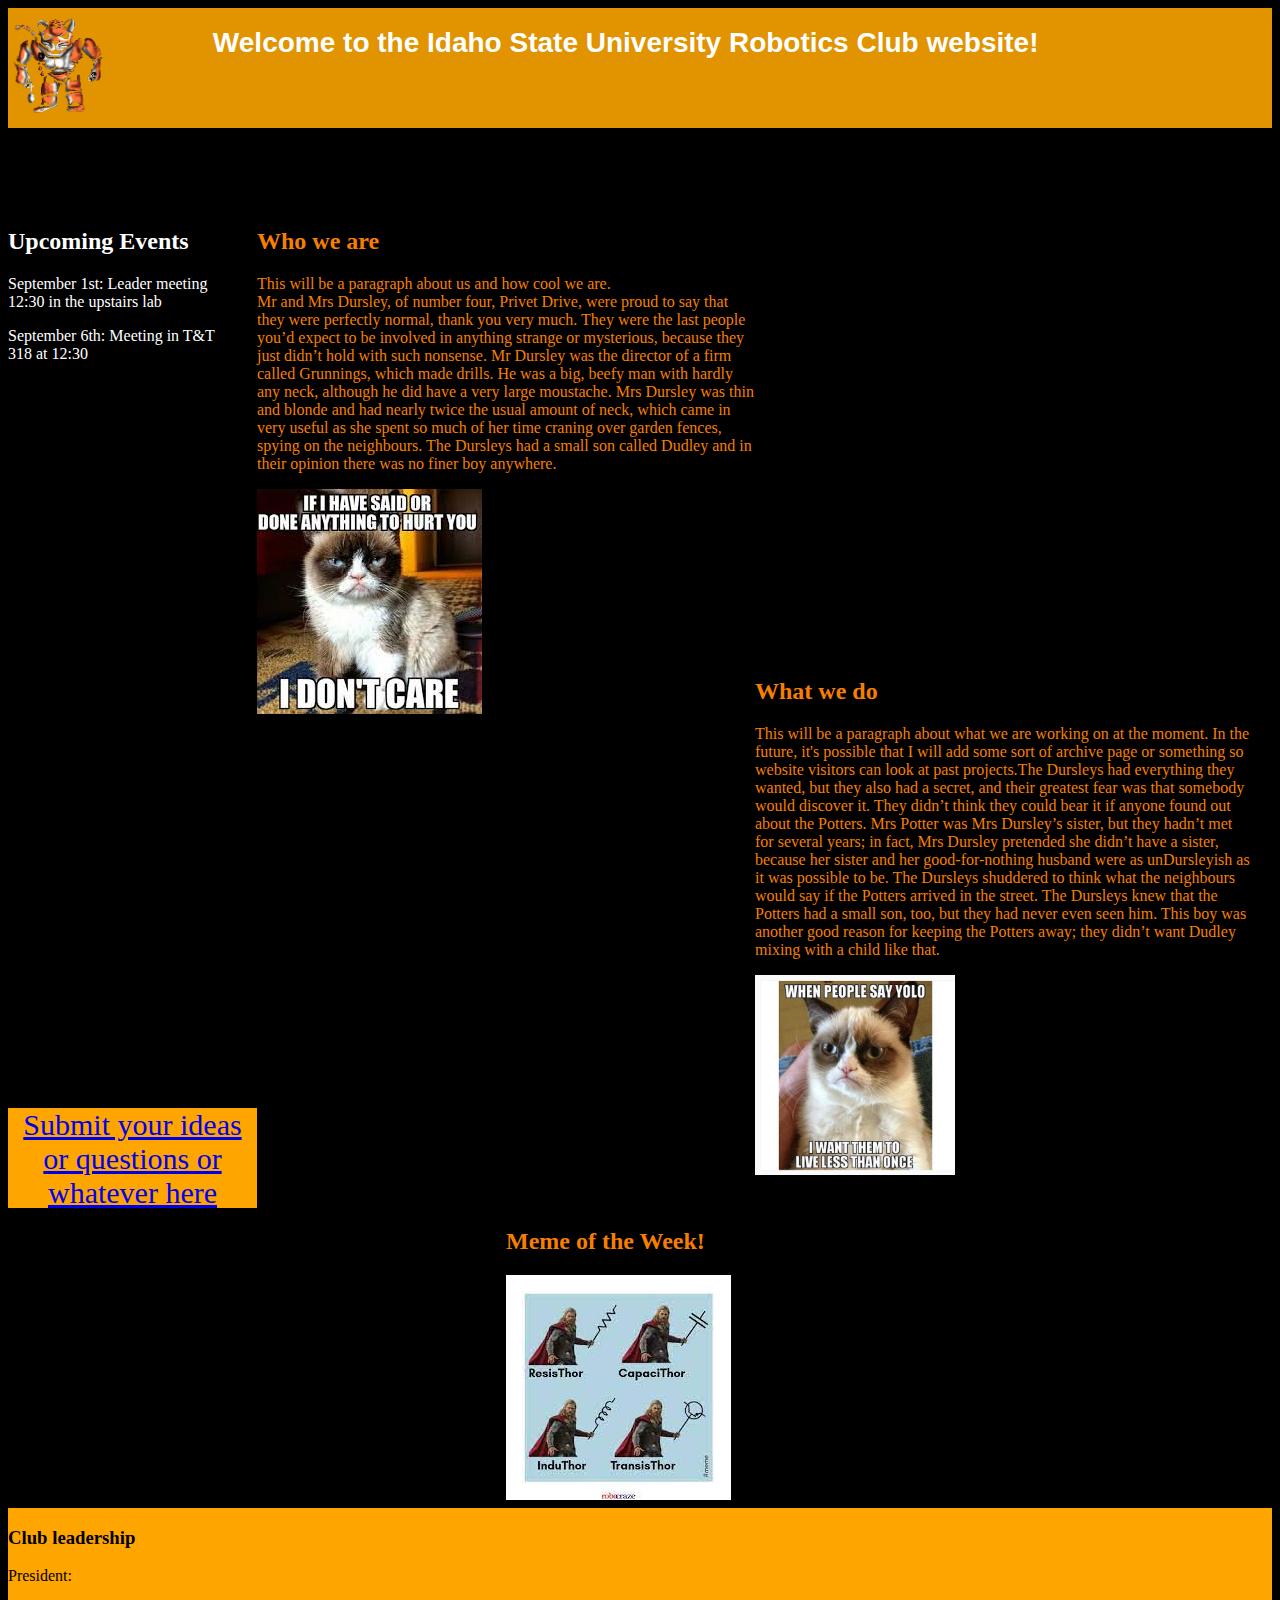
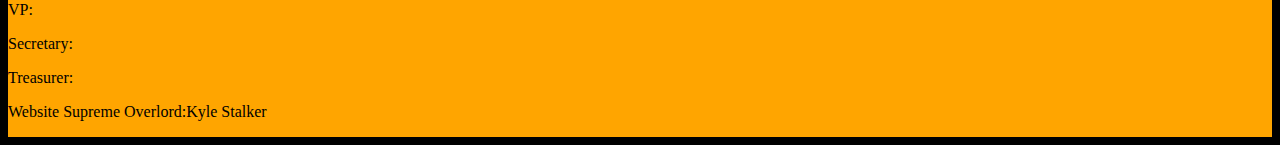
==== index.html @ 40bf417e "Updated meme of the week" ====
<!DOCTYPE html>
<html lang="en">
<head>
    <meta charset="UTF-8">
    <meta http-equiv="X-UA-Compatible" content="IE=edge">
    <meta name="viewport" content="width=device-width, initial-scale=1.0">
    <link rel="stylesheet" type="text/css" href="robot_site.css" />
    <title>ISU Robotics Club</title>
</head>
<body>
    <header>
        <img class = logo src = Robotiger_transparent.png>
        <h1 class = welcome>Welcome to the Idaho State University Robotics Club website!</h1>
    </header>
    <main>
        <div class = calendar>
            <h2 class = upcoming>Upcoming Events</h2>
            <p>September 1st: Leader meeting<br> 12:30 in the upstairs lab</p>
            <p>September 6th: Meeting in T&T<br> 318 at 12:30</p>

        </div>
        <section class = aboutus>
            <h2>Who we are</h2>
            <p class = description>This will be a paragraph about us and how cool we are.<br>Mr and Mrs Dursley, of number four, Privet Drive, were proud to 
                say that they were perfectly normal, thank you very much. They 
                were the last people you’d expect to be involved in anything 
                strange or mysterious, because they just didn’t hold with such 
                nonsense. 
                
                Mr Dursley was the director of a firm called Grunnings, which 
                made drills. He was a big, beefy man with hardly any neck, 
                although he did have a very large moustache. Mrs Dursley was 
                thin and blonde and had nearly twice the usual amount of neck, 
                which came in very useful as she spent so much of her time craning 
                over garden fences, spying on the neighbours. The Dursleys had a 
                small son called Dudley and in their opinion there was no finer 
                boy anywhere. </p>
            <img class = robot src = 'grumpy_cat.jpg' alt = 'look a robot'>
        </section>
        <section class = ourprojects>
            <h2>What we do</h2>
            <p>This will be a paragraph about what we are working on at the moment. In the future, it's possible that I will add some sort of archive page or something so website visitors can look at past projects.The Dursleys had everything they wanted, but they also had a 
                secret, and their greatest fear was that somebody would discover 
                it. They didn’t think they could bear it if anyone found out about 
                the Potters. Mrs Potter was Mrs Dursley’s sister, but they hadn’t 
                met for several years; in fact, Mrs Dursley pretended she didn’t 
                have a sister, because her sister and her good-for-nothing husband 
                were as unDursleyish as it was possible to be. The Dursleys 
                shuddered to think what the neighbours would say if the Potters 
                arrived in the street. The Dursleys knew that the Potters had a 
                small son, too, but they had never even seen him. This boy was 
                another good reason for keeping the Potters away; they didn’t 
                want Dudley mixing with a child like that. </p>
            <img class = us src = 'less_than.webp' alt = 'Look, us working on a robot'>
        </section>
        <section class = ideas>
            <a href = ideas.html>Submit your ideas or questions or whatever here</a>
        </section>
        <section class = meme>
            <h2>Meme of the Week!</h2>
            <img src = 'Resisthor.jpg' alt = memes>
        </section>
    </main>
    <footer>
        <section class = leaders>
            <h3>Club leadership</h3>
            <p class = president>President:</p>
            <p class = Vice>VP:</p>
            <p class = sec>Secretary:</p>
            <p class = Treasurer>Treasurer:</p>
            <p class = Web>Website Supreme Overlord:Kyle Stalker</p>
    </footer>
</body>
</html>
---- robot_site.css ----
body{
    background-color: black;
    color:rgb(246, 127, 0);
    display:grid;
    grid-template-rows:repeat(15, 100px);
    grid-template-columns:repeat(5,250px);
    display:grid;
}
header{
    display:grid;
    max-width:100%;
    height:120px;
    background-color:rgb(225, 147, 0);
    grid-area:1/1/1/7
}
.welcome{
    display:grid;
    max-width:900px;
    max-height:150px;
    color:rgb(255, 255, 255);
    text-align:center;
    grid-area:1/2/2/6;
    font-family:'Lucida Sans', 'Lucida Sans Regular', 'Lucida Grande', 'Lucida Sans Unicode', Geneva, Verdana, sans-serif;
    font-size:28px;
}
.logo{
    max-width:100px;
    max-height:100%;
    grid-area:1/1/1/2;
}
main{
    text-align:left;
    display:grid;
    grid-area:3/1/11/6;
    grid-template-rows:repeat(6,150px);
    grid-template-columns:repeat(5, 249px);
}
.calendar{
    max-width:20;
    max-height:50%;
    grid-row:1/6;
    grid-column:1/6;
    color:rgb(255, 255, 255);
    border: 10px;
}
.aboutus{
    max-height:200px;
    max-width:100%;
    grid-area:1/2/5/4;
}
.description{
    grid-area:1/2/5/4;

}
.robot{
    max-height:300px;
    max-width:300px;
    grid-area:1/8/1/9;
}
.ourprojects{
    max-height:100%;
    max-width:100%;
    grid-area:4/4/4/6
}
.ideas{
    max-height:100px;
    width:100%;
    grid-area:7/1/7/2;
    text-decoration:none;
    background-color:orange;
    border-color:rgb(85, 0, 255);
    border-width: 5px;
    font-size:30px;
    text-align:center;
}
.meme{
    max-height:300px;
    max-width:300px;
    grid-area:9/3/8/7;
}
.leadership{
    max-height: 100%;
    max-width:100%;
    grid-area:10/1/10/5;
}
.us{
    max-width:200px;
}
.form{
    grid-area:3/1/7/2;
    text-align:center;
    align-items:center;
    width:200px;
    height:900px;
}
footer{
    text-decoration:italic;
    max-width:100%;
    max-height:300px;
    grid-area:20/1/22/7;
    background-color:orange;
    color:black;
}
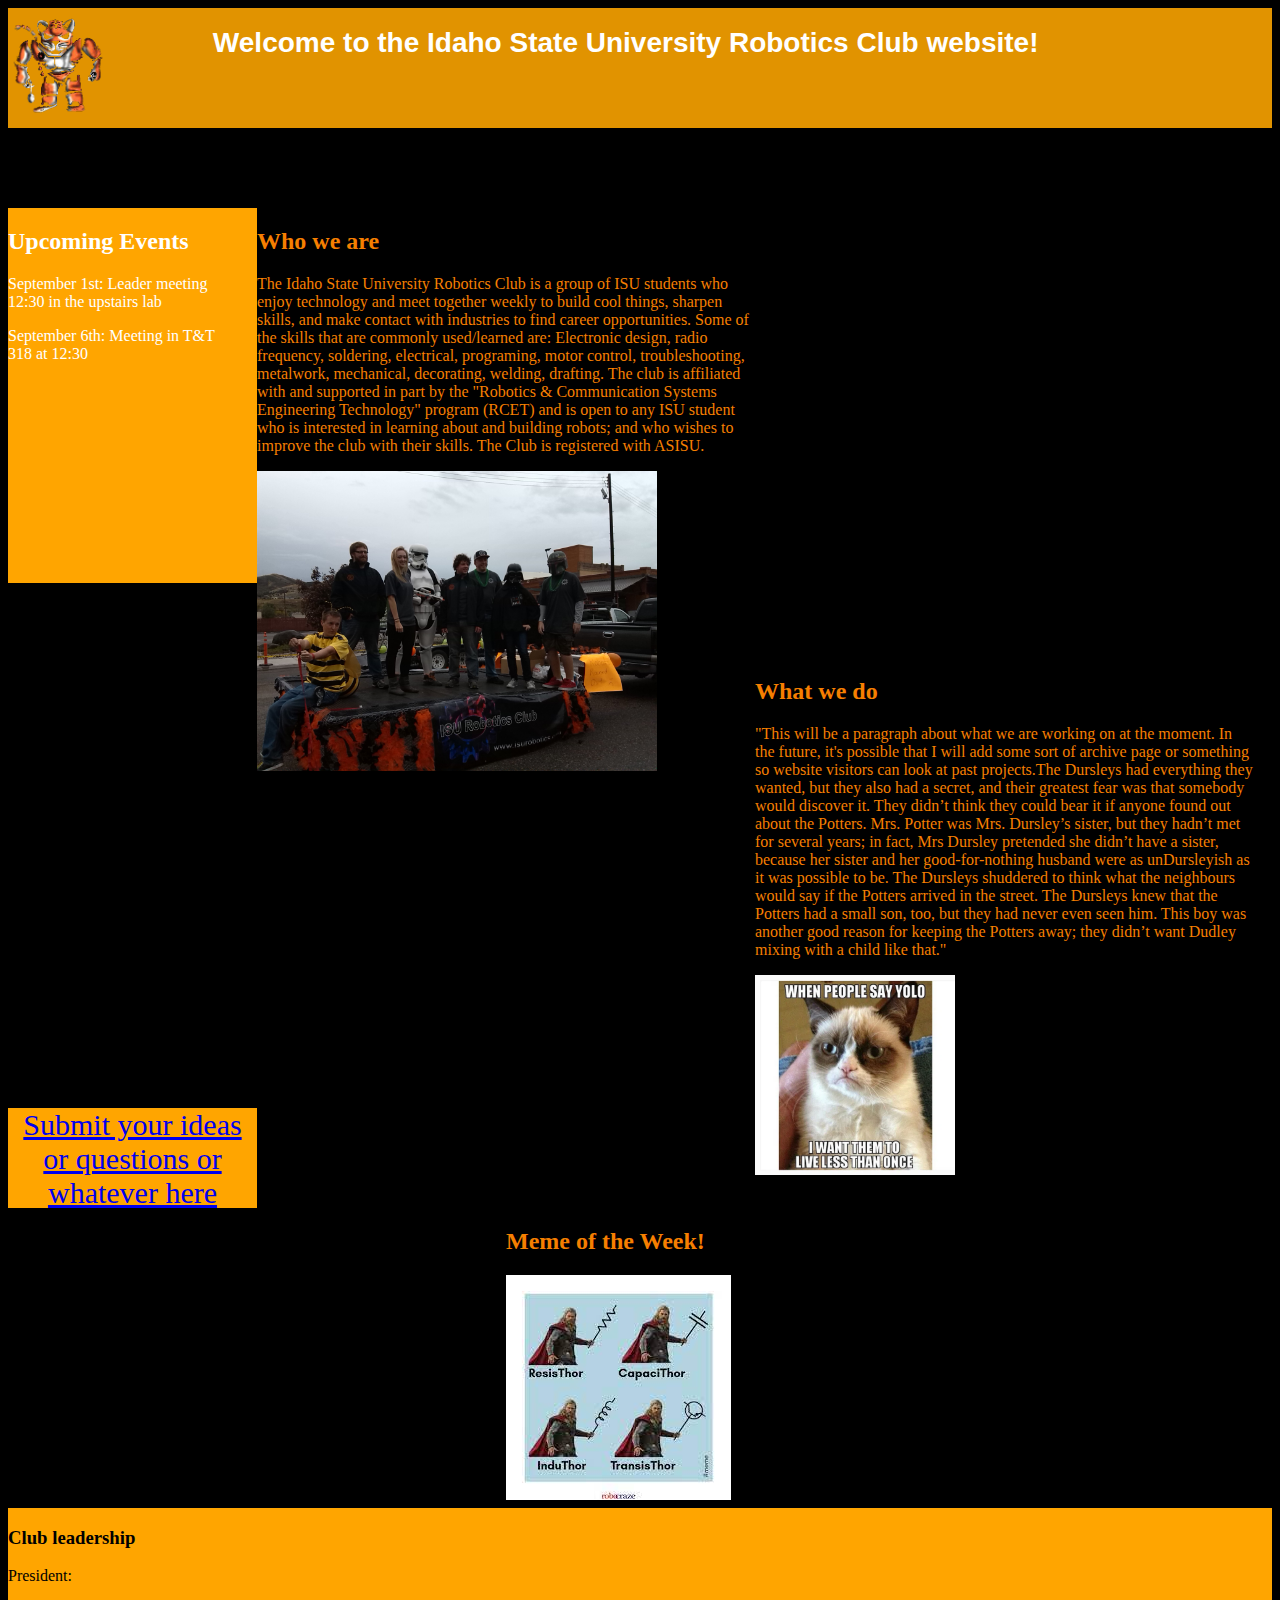
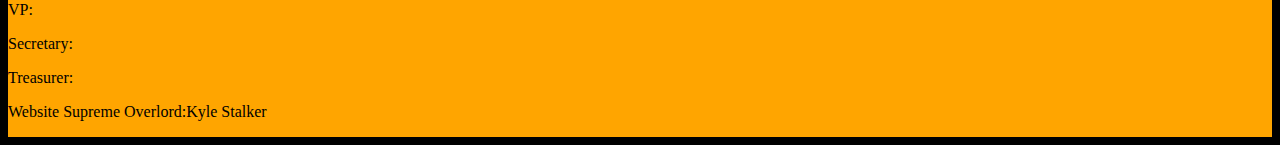
==== commit f77b9829: "created Images folder and added actual <P1> content" ====
--- a/index.html
+++ b/index.html
@@ -9,7 +9,7 @@
 </head>
 <body>
     <header>
-        <img class = logo src = Robotiger_transparent.png>
+        <img class = logo src = Images/Robotiger_transparent.png>
         <h1 class = welcome>Welcome to the Idaho State University Robotics Club website!</h1>
     </header>
     <main>
@@ -21,28 +21,18 @@
         </div>
         <section class = aboutus>
             <h2>Who we are</h2>
-            <p class = description>This will be a paragraph about us and how cool we are.<br>Mr and Mrs Dursley, of number four, Privet Drive, were proud to 
-                say that they were perfectly normal, thank you very much. They 
-                were the last people you’d expect to be involved in anything 
-                strange or mysterious, because they just didn’t hold with such 
-                nonsense. 
-                
-                Mr Dursley was the director of a firm called Grunnings, which 
-                made drills. He was a big, beefy man with hardly any neck, 
-                although he did have a very large moustache. Mrs Dursley was 
-                thin and blonde and had nearly twice the usual amount of neck, 
-                which came in very useful as she spent so much of her time craning 
-                over garden fences, spying on the neighbours. The Dursleys had a 
-                small son called Dudley and in their opinion there was no finer 
-                boy anywhere. </p>
-            <img class = robot src = 'grumpy_cat.jpg' alt = 'look a robot'>
+            <p class = description>The Idaho State University Robotics Club is a group of ISU students who enjoy technology and meet together weekly to build cool things, sharpen skills, and make contact with industries to find career opportunities.  Some of the skills that are commonly used/learned are: Electronic design, radio frequency, soldering, electrical, programing, motor control, troubleshooting, metalwork, mechanical, decorating, welding, drafting. The club is affiliated with and supported in part by the "Robotics & Communication Systems Engineering Technology" program (RCET) and is open to any ISU student who is interested in learning about and building robots; and who wishes to improve the club with their skills. The Club is registered with ASISU. </p>
+            <img class = robot src = 'Images/float_pic_2013.jpg' alt = 'look a robot'>
         </section>
         <section class = ourprojects>
             <h2>What we do</h2>
-            <p>This will be a paragraph about what we are working on at the moment. In the future, it's possible that I will add some sort of archive page or something so website visitors can look at past projects.The Dursleys had everything they wanted, but they also had a 
+            <p>"This will be a paragraph about what we are working on at the moment. 
+                In the future, it's possible that I will add some sort of archive page 
+                or something so website visitors can look at past projects.The Dursleys 
+                had everything they wanted, but they also had a 
                 secret, and their greatest fear was that somebody would discover 
                 it. They didn’t think they could bear it if anyone found out about 
-                the Potters. Mrs Potter was Mrs Dursley’s sister, but they hadn’t 
+                the Potters. Mrs. Potter was Mrs. Dursley’s sister, but they hadn’t 
                 met for several years; in fact, Mrs Dursley pretended she didn’t 
                 have a sister, because her sister and her good-for-nothing husband 
                 were as unDursleyish as it was possible to be. The Dursleys 
@@ -50,15 +40,15 @@
                 arrived in the street. The Dursleys knew that the Potters had a 
                 small son, too, but they had never even seen him. This boy was 
                 another good reason for keeping the Potters away; they didn’t 
-                want Dudley mixing with a child like that. </p>
-            <img class = us src = 'less_than.webp' alt = 'Look, us working on a robot'>
+                want Dudley mixing with a child like that." </p>
+            <img class = us src = 'Images/less_than.webp' alt = 'Look, us working on a robot'>
         </section>
         <section class = ideas>
             <a href = ideas.html>Submit your ideas or questions or whatever here</a>
         </section>
         <section class = meme>
             <h2>Meme of the Week!</h2>
-            <img src = 'Resisthor.jpg' alt = memes>
+            <img src = 'Images/Resisthor.jpg' alt = memes>
         </section>
     </main>
     <footer>
--- a/robot_site.css
+++ b/robot_site.css
@@ -39,9 +39,10 @@
     max-width:20;
     max-height:50%;
     grid-row:1/6;
-    grid-column:1/6;
+    grid-column:1/2;
     color:rgb(255, 255, 255);
-    border: 10px;
+    background-color:orange;
+    border-width: 10px;
 }
 .aboutus{
     max-height:200px;
@@ -53,9 +54,10 @@
 
 }
 .robot{
-    max-height:300px;
-    max-width:300px;
+    max-height:400px;
+    max-width:400px;
     grid-area:1/8/1/9;
+    justify-self:center;
 }
 .ourprojects{
     max-height:100%;
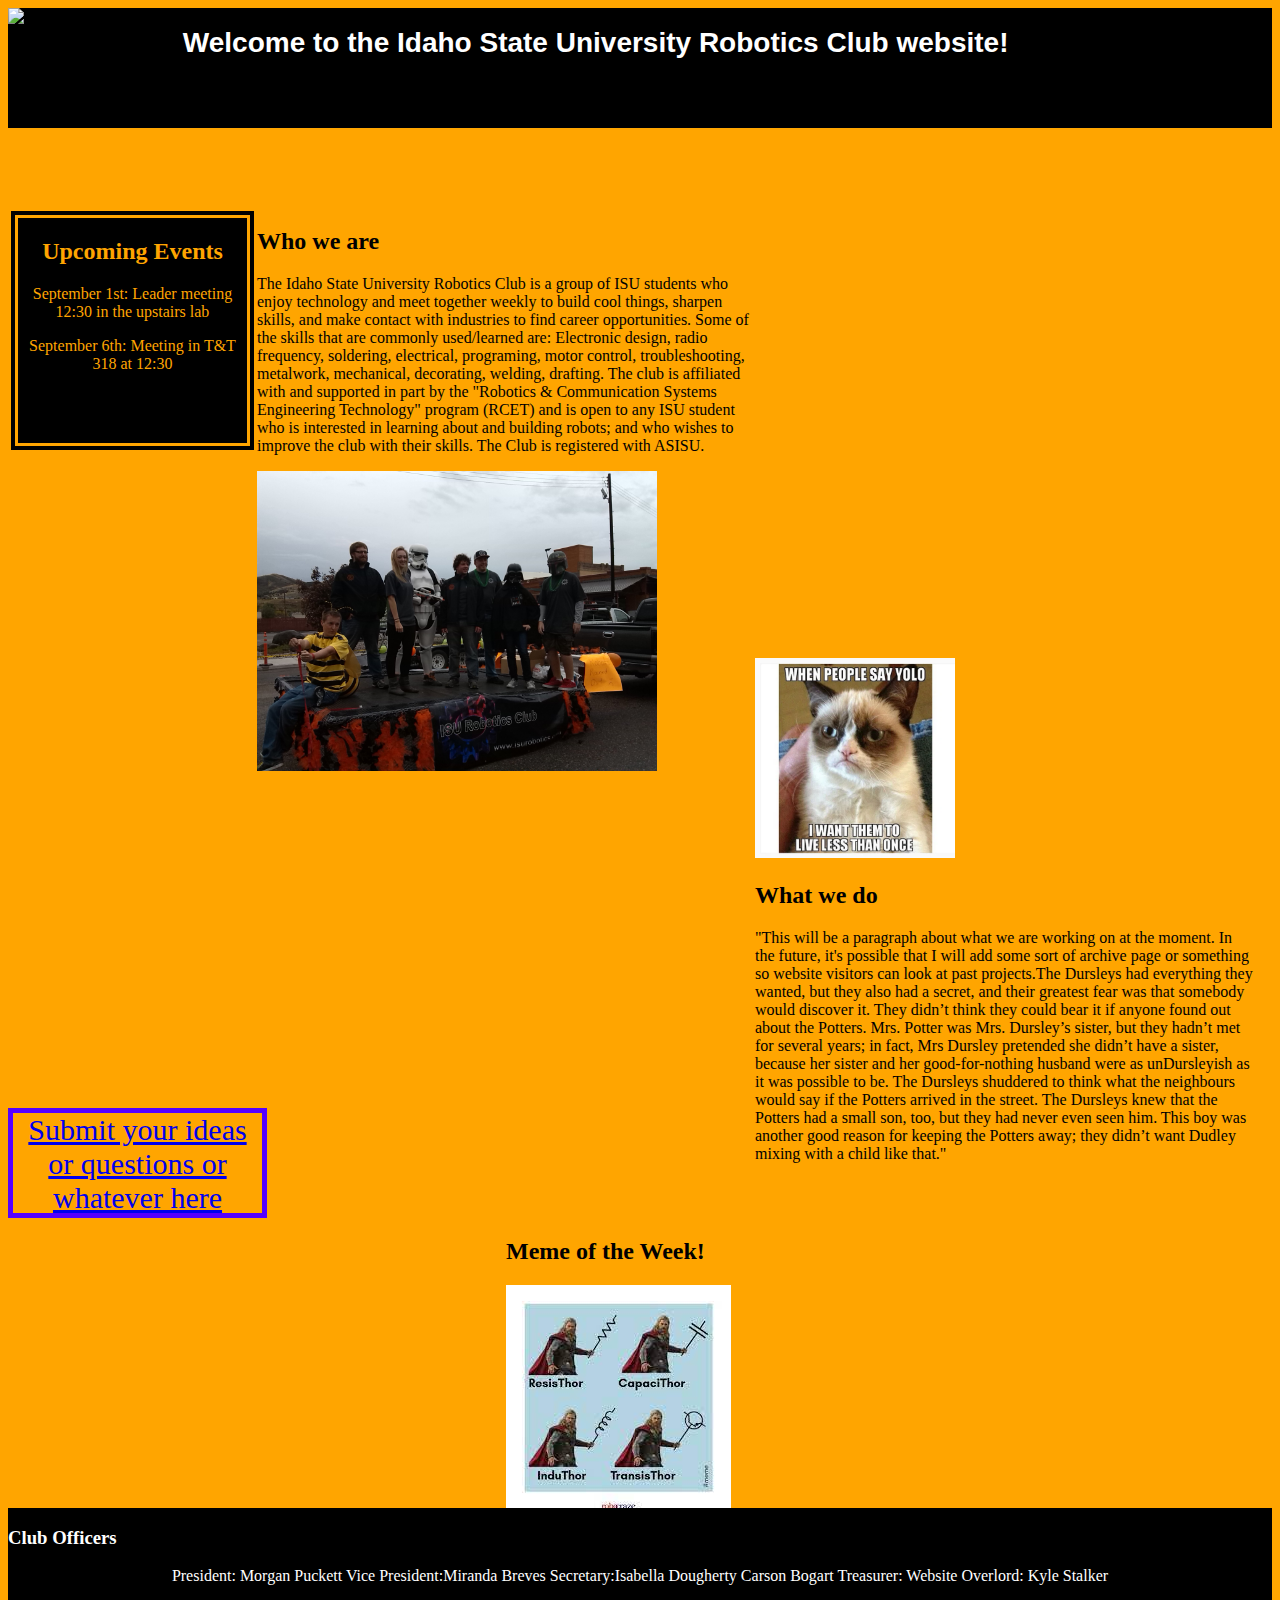
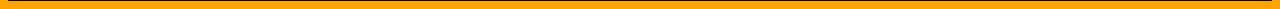
==== commit 9b21bc25: "Updated Css file" ====
--- a/index.html
+++ b/index.html
@@ -9,7 +9,7 @@
 </head>
 <body>
     <header>
-        <img class = logo src = Images/Robotiger_transparent.png>
+        <img class = logo src = Images/logo2.jpg>
         <h1 class = welcome>Welcome to the Idaho State University Robotics Club website!</h1>
     </header>
     <main>
@@ -25,6 +25,7 @@
             <img class = robot src = 'Images/float_pic_2013.jpg' alt = 'look a robot'>
         </section>
         <section class = ourprojects>
+            <img class = us src = 'Images/less_than.webp' alt = 'Look, us working on a robot'>
             <h2>What we do</h2>
             <p>"This will be a paragraph about what we are working on at the moment. 
                 In the future, it's possible that I will add some sort of archive page 
@@ -41,7 +42,7 @@
                 small son, too, but they had never even seen him. This boy was 
                 another good reason for keeping the Potters away; they didn’t 
                 want Dudley mixing with a child like that." </p>
-            <img class = us src = 'Images/less_than.webp' alt = 'Look, us working on a robot'>
+            
         </section>
         <section class = ideas>
             <a href = ideas.html>Submit your ideas or questions or whatever here</a>
@@ -52,13 +53,10 @@
         </section>
     </main>
     <footer>
-        <section class = leaders>
-            <h3>Club leadership</h3>
-            <p class = president>President:</p>
-            <p class = Vice>VP:</p>
-            <p class = sec>Secretary:</p>
-            <p class = Treasurer>Treasurer:</p>
-            <p class = Web>Website Supreme Overlord:Kyle Stalker</p>
-    </footer>
+        <footer>
+            <section class = leaders>
+                <h3>Club Officers</h3>
+                <p class = officers>President: Morgan Puckett Vice President:Miranda Breves Secretary:Isabella Dougherty Carson Bogart Treasurer: Website Overlord: Kyle Stalker</p>
+        </footer>
 </body>
 </html>--- a/robot_site.css
+++ b/robot_site.css
@@ -1,6 +1,7 @@
 body{
-    background-color: black;
-    color:rgb(246, 127, 0);
+    background-image: url('Background_image_white.jpg');
+    background-color: orange;
+    color:Black;
     display:grid;
     grid-template-rows:repeat(15, 100px);
     grid-template-columns:repeat(5,250px);
@@ -10,7 +11,7 @@
     display:grid;
     max-width:100%;
     height:120px;
-    background-color:rgb(225, 147, 0);
+    background-color:black;
     grid-area:1/1/1/7
 }
 .welcome{
@@ -18,13 +19,13 @@
     max-width:900px;
     max-height:150px;
     color:rgb(255, 255, 255);
-    text-align:center;
+    text-align:right;
     grid-area:1/2/2/6;
     font-family:'Lucida Sans', 'Lucida Sans Regular', 'Lucida Grande', 'Lucida Sans Unicode', Geneva, Verdana, sans-serif;
     font-size:28px;
 }
 .logo{
-    max-width:100px;
+    max-width:138px;
     max-height:100%;
     grid-area:1/1/1/2;
 }
@@ -38,14 +39,16 @@
 .calendar{
     max-width:20;
     max-height:50%;
-    grid-row:1/6;
+    grid-row:1/4;
     grid-column:1/2;
-    color:rgb(255, 255, 255);
-    background-color:orange;
+    color:orange;
+    background-color:black;
+    border-style:double;
     border-width: 10px;
+    text-align:center;
 }
 .aboutus{
-    max-height:200px;
+    max-height:400px;
     max-width:100%;
     grid-area:1/2/5/4;
 }
@@ -64,12 +67,16 @@
     max-width:100%;
     grid-area:4/4/4/6
 }
+.us{
+    max-height:200px;
+}
 .ideas{
     max-height:100px;
     width:100%;
     grid-area:7/1/7/2;
     text-decoration:none;
     background-color:orange;
+    border-style:solid;
     border-color:rgb(85, 0, 255);
     border-width: 5px;
     font-size:30px;
@@ -84,9 +91,11 @@
     max-height: 100%;
     max-width:100%;
     grid-area:10/1/10/5;
+    text-align:center;
 }
-.us{
-    max-width:200px;
+.officers{
+    text-align:center;
+
 }
 .form{
     grid-area:3/1/7/2;
@@ -100,6 +109,7 @@
     max-width:100%;
     max-height:300px;
     grid-area:20/1/22/7;
-    background-color:orange;
-    color:black;
+    background-color:rgb(0, 0, 0);
+    color:White;
+    text-align:left;
 }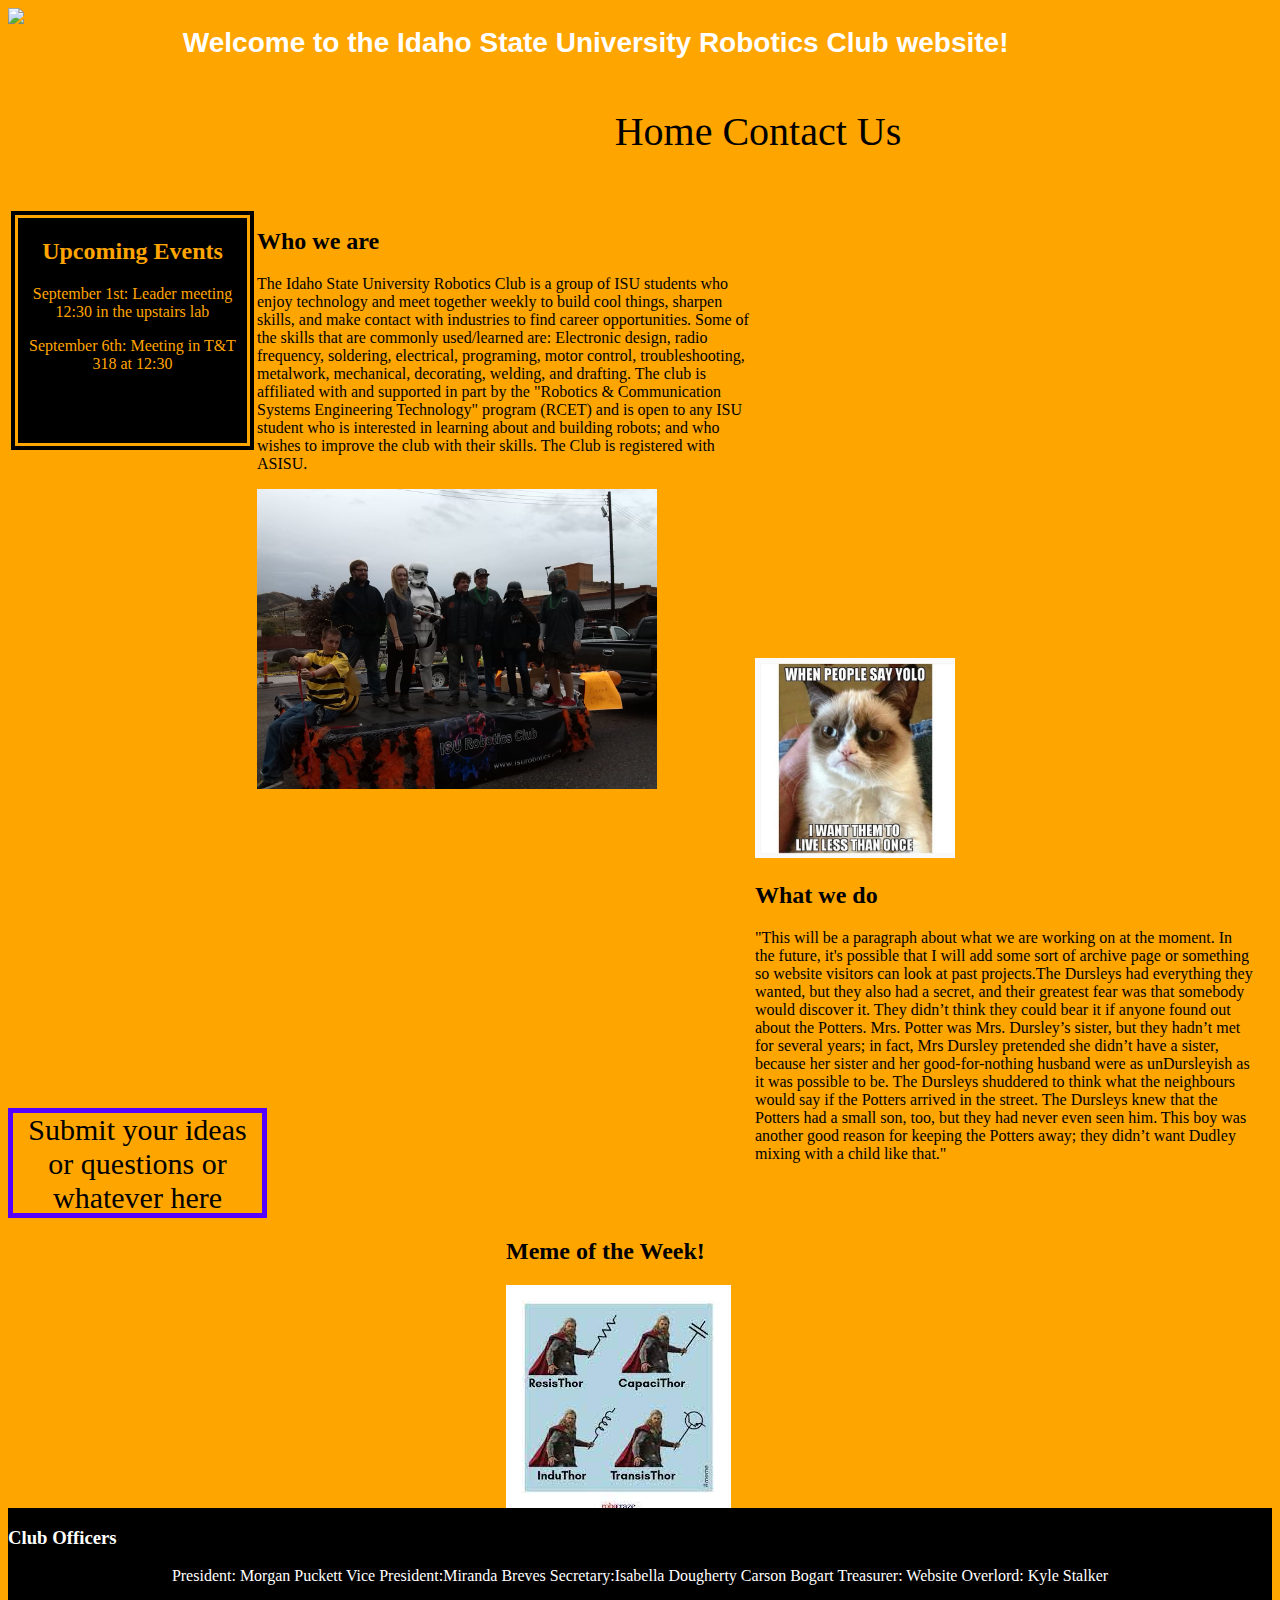
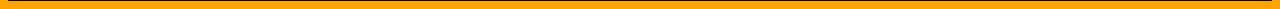
==== commit 3531b5fc: "Updated css" ====
--- a/index.html
+++ b/index.html
@@ -12,6 +12,10 @@
         <img class = logo src = Images/logo2.jpg>
         <h1 class = welcome>Welcome to the Idaho State University Robotics Club website!</h1>
     </header>
+    <nav class="nav_bar">
+        <a href="index.html">Home</a>
+        <a href="ideas.html">Contact Us</a>
+      </nav>
     <main>
         <div class = calendar>
             <h2 class = upcoming>Upcoming Events</h2>
@@ -21,7 +25,7 @@
         </div>
         <section class = aboutus>
             <h2>Who we are</h2>
-            <p class = description>The Idaho State University Robotics Club is a group of ISU students who enjoy technology and meet together weekly to build cool things, sharpen skills, and make contact with industries to find career opportunities.  Some of the skills that are commonly used/learned are: Electronic design, radio frequency, soldering, electrical, programing, motor control, troubleshooting, metalwork, mechanical, decorating, welding, drafting. The club is affiliated with and supported in part by the "Robotics & Communication Systems Engineering Technology" program (RCET) and is open to any ISU student who is interested in learning about and building robots; and who wishes to improve the club with their skills. The Club is registered with ASISU. </p>
+            <p class = description>The Idaho State University Robotics Club is a group of ISU students who enjoy technology and meet together weekly to build cool things, sharpen skills, and make contact with industries to find career opportunities.  Some of the skills that are commonly used/learned are: Electronic design, radio frequency, soldering, electrical, programing, motor control, troubleshooting, metalwork, mechanical, decorating, welding, and drafting. The club is affiliated with and supported in part by the "Robotics & Communication Systems Engineering Technology" program (RCET) and is open to any ISU student who is interested in learning about and building robots; and who wishes to improve the club with their skills. The Club is registered with ASISU. </p>
             <img class = robot src = 'Images/float_pic_2013.jpg' alt = 'look a robot'>
         </section>
         <section class = ourprojects>
--- a/robot_site.css
+++ b/robot_site.css
@@ -11,7 +11,6 @@
     display:grid;
     max-width:100%;
     height:120px;
-    background-color:black;
     grid-area:1/1/1/7
 }
 .welcome{
@@ -112,4 +111,15 @@
     background-color:rgb(0, 0, 0);
     color:White;
     text-align:left;
+}
+.nav_bar{
+    font-size:40px;
+    grid-area:2/3/4/5;
+    text-align:center;
+    vertical-align:center;
+    text-decoration:none;
+}
+a:link{
+    text-decoration: none;
+    color:black;
 }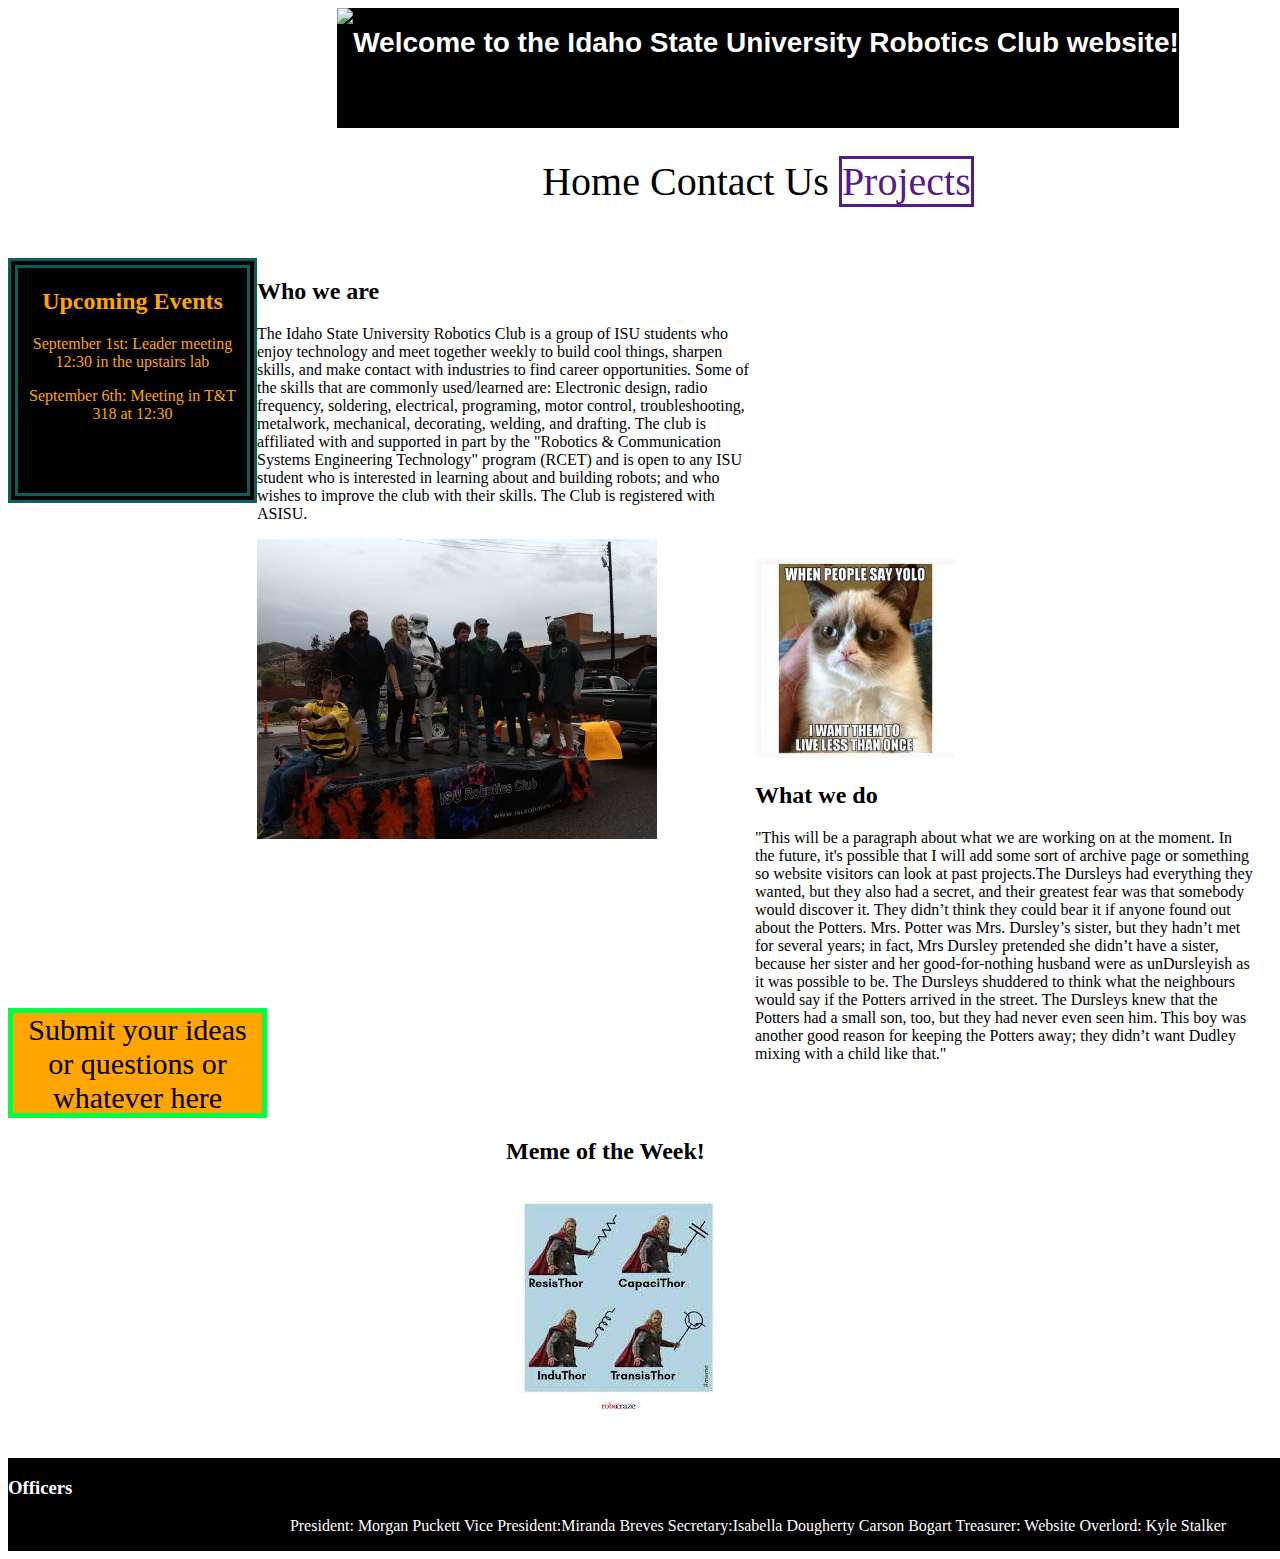
==== commit 1de2736d: "minor update" ====
--- a/index.html
+++ b/index.html
@@ -13,8 +13,9 @@
         <h1 class = welcome>Welcome to the Idaho State University Robotics Club website!</h1>
     </header>
     <nav class="nav_bar">
-        <a href="index.html">Home</a>
-        <a href="ideas.html">Contact Us</a>
+        <a class = homepage href="index.html">Home</a>
+        <a class = contact href="ideas.html">Contact Us</a>
+        <a class = projects href=''>Projects</a>
       </nav>
     <main>
         <div class = calendar>
@@ -59,7 +60,7 @@
     <footer>
         <footer>
             <section class = leaders>
-                <h3>Club Officers</h3>
+                <h3>Officers</h3>
                 <p class = officers>President: Morgan Puckett Vice President:Miranda Breves Secretary:Isabella Dougherty Carson Bogart Treasurer: Website Overlord: Kyle Stalker</p>
         </footer>
 </body>
--- a/robot_site.css
+++ b/robot_site.css
@@ -1,17 +1,20 @@
 body{
     background-image: url('Background_image_white.jpg');
-    background-color: orange;
-    color:Black;
+    background-
+    color:black;
     display:grid;
-    grid-template-rows:repeat(15, 100px);
-    grid-template-columns:repeat(5,250px);
+    grid-template-rows:repeat(30,50px);
+    grid-template-columns:repeat(6,250px);
     display:grid;
+    width:100%;
 }
 header{
     display:grid;
     max-width:100%;
     height:120px;
-    grid-area:1/1/1/7
+    grid-area:1/1/1/7;
+    background-color:black;
+    margin:auto;
 }
 .welcome{
     display:grid;
@@ -38,18 +41,19 @@
 .calendar{
     max-width:20;
     max-height:50%;
-    grid-row:1/4;
+    grid-row:2/5;
     grid-column:1/2;
     color:orange;
     background-color:black;
     border-style:double;
     border-width: 10px;
     text-align:center;
+    border-color:rgb(12,94,90);
 }
 .aboutus{
     max-height:400px;
     max-width:100%;
-    grid-area:1/2/5/4;
+    grid-area:2/2/5/4;
 }
 .description{
     grid-area:1/2/5/4;
@@ -76,7 +80,7 @@
     text-decoration:none;
     background-color:orange;
     border-style:solid;
-    border-color:rgb(85, 0, 255);
+    border-color:rgb(0, 255, 68);
     border-width: 5px;
     font-size:30px;
     text-align:center;
@@ -107,17 +111,21 @@
     text-decoration:italic;
     max-width:100%;
     max-height:300px;
-    grid-area:20/1/22/7;
+    grid-area:30/1/35/7;
     background-color:rgb(0, 0, 0);
     color:White;
     text-align:left;
 }
 .nav_bar{
     font-size:40px;
-    grid-area:2/3/4/5;
+    grid-area:4/3/4/5;
     text-align:center;
     vertical-align:center;
     text-decoration:none;
+}
+.projects{
+    grid-area:1/1/1/1;
+    border-style:solid;
 }
 a:link{
     text-decoration: none;
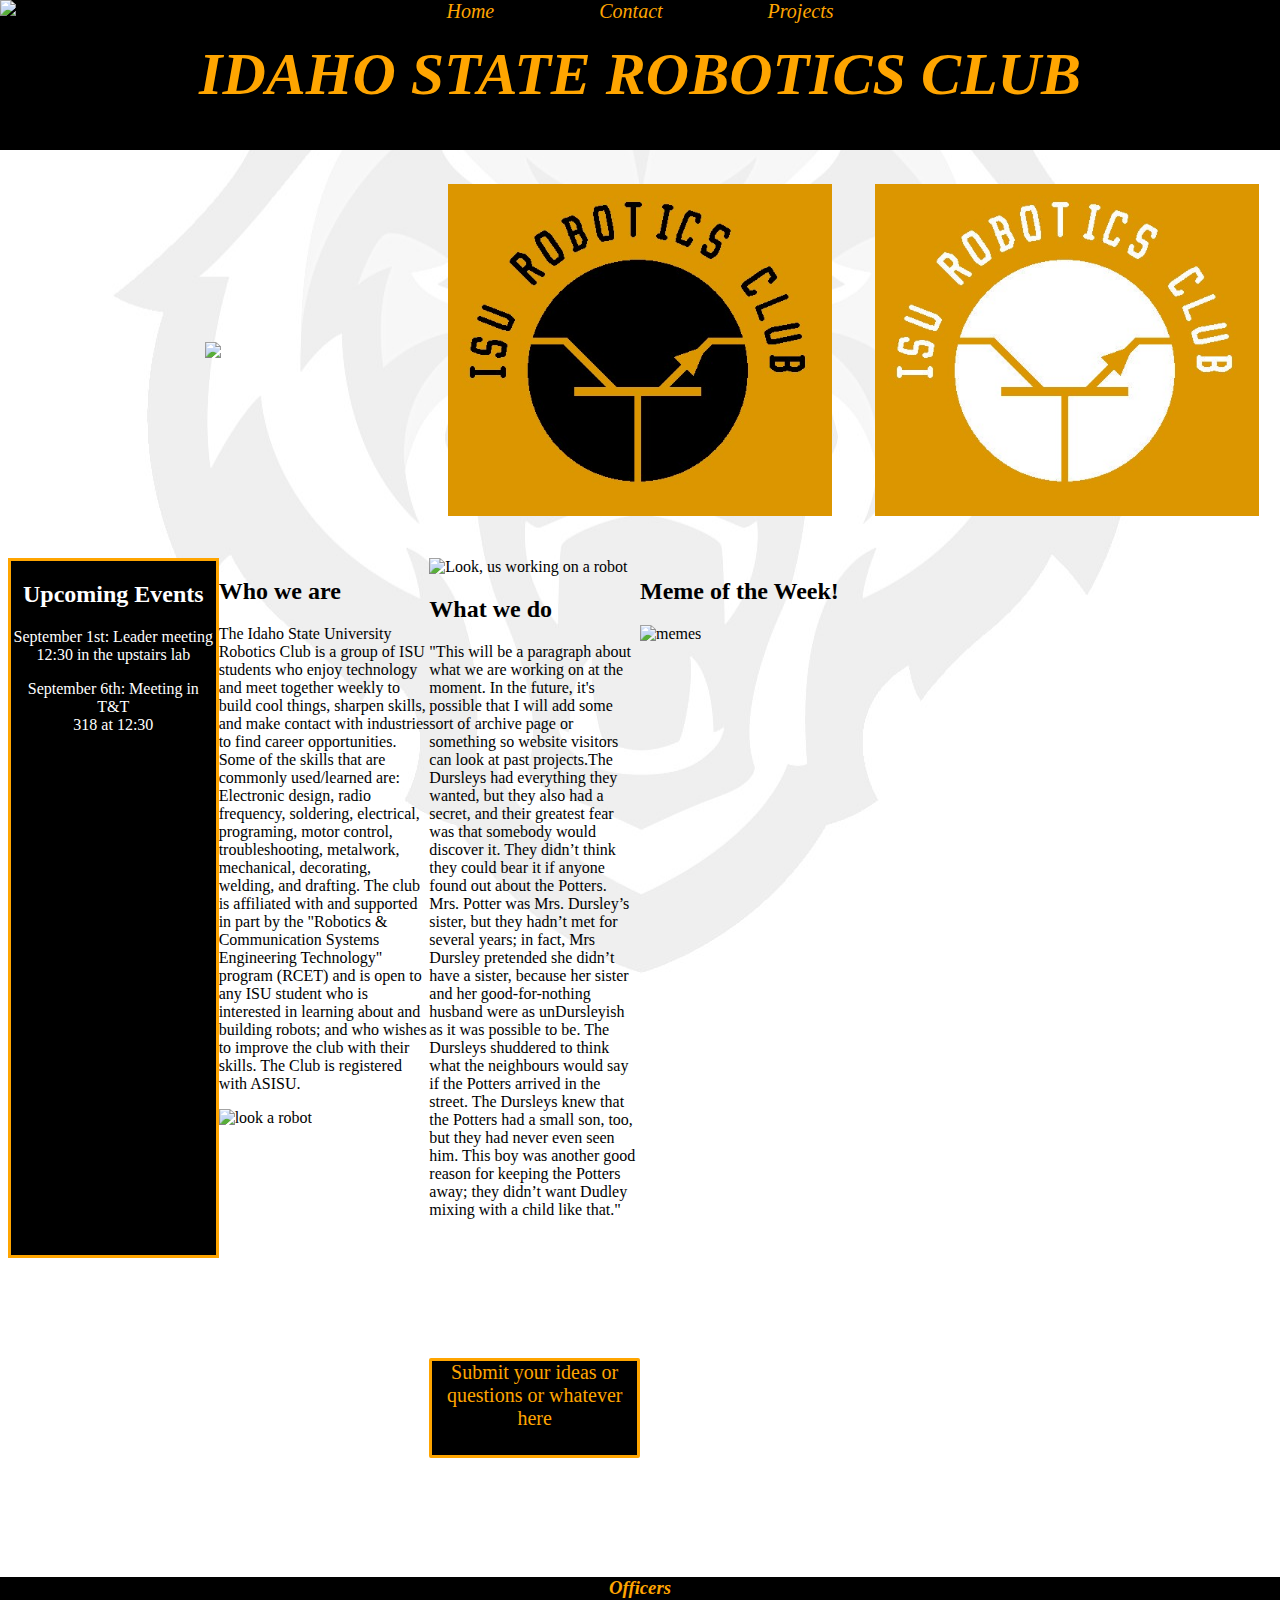
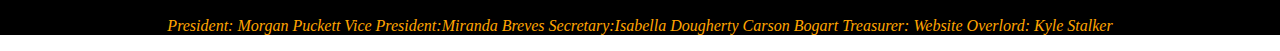
==== commit 89df14cd: "Revamped CSS" ====
--- a/index.html
+++ b/index.html
@@ -4,35 +4,39 @@
     <meta charset="UTF-8">
     <meta http-equiv="X-UA-Compatible" content="IE=edge">
     <meta name="viewport" content="width=device-width, initial-scale=1.0">
-    <link rel="stylesheet" type="text/css" href="robot_site.css" />
+    <link rel="stylesheet" type="text/css" href="robotics_club.css" />
     <title>ISU Robotics Club</title>
 </head>
 <body>
     <header>
         <img class = logo src = Images/logo2.jpg>
-        <h1 class = welcome>Welcome to the Idaho State University Robotics Club website!</h1>
+        <nav class="nav_bar">
+            <a class = homepage href="index.html">Home</a>
+            <a class = contact href="ideas.html">Contact</a>
+            <a class = projects href=''>Projects</a>
+        </nav>
+        <h1 class = welcome>IDAHO STATE ROBOTICS CLUB</h1>
     </header>
-    <nav class="nav_bar">
-        <a class = homepage href="index.html">Home</a>
-        <a class = contact href="ideas.html">Contact Us</a>
-        <a class = projects href=''>Projects</a>
-      </nav>
+    <div class = banners>
+        <img class = projectsImg src = Images/logo2_orange.jpg>
+        <img class = archive src = Images/logo2_orangeblack.jpg>
+        <img class = sponsors src = Images/logo2.jpg>
+    </div>
     <main>
         <div class = calendar>
             <h2 class = upcoming>Upcoming Events</h2>
             <p>September 1st: Leader meeting<br> 12:30 in the upstairs lab</p>
             <p>September 6th: Meeting in T&T<br> 318 at 12:30</p>
-
         </div>
         <section class = aboutus>
             <h2>Who we are</h2>
             <p class = description>The Idaho State University Robotics Club is a group of ISU students who enjoy technology and meet together weekly to build cool things, sharpen skills, and make contact with industries to find career opportunities.  Some of the skills that are commonly used/learned are: Electronic design, radio frequency, soldering, electrical, programing, motor control, troubleshooting, metalwork, mechanical, decorating, welding, and drafting. The club is affiliated with and supported in part by the "Robotics & Communication Systems Engineering Technology" program (RCET) and is open to any ISU student who is interested in learning about and building robots; and who wishes to improve the club with their skills. The Club is registered with ASISU. </p>
-            <img class = robot src = 'Images/float_pic_2013.jpg' alt = 'look a robot'>
+            <img class = robot src = 'Images/float_pic_213.jpg' alt = 'look a robot'>
         </section>
         <section class = ourprojects>
-            <img class = us src = 'Images/less_than.webp' alt = 'Look, us working on a robot'>
+            <img class = us src = 'Images/less_tan.webp' alt = 'Look, us working on a robot'>
             <h2>What we do</h2>
-            <p>"This will be a paragraph about what we are working on at the moment. 
+            <p class = current>"This will be a paragraph about what we are working on at the moment. 
                 In the future, it's possible that I will add some sort of archive page 
                 or something so website visitors can look at past projects.The Dursleys 
                 had everything they wanted, but they also had a 
@@ -54,7 +58,7 @@
         </section>
         <section class = meme>
             <h2>Meme of the Week!</h2>
-            <img src = 'Images/Resisthor.jpg' alt = memes>
+            <img src = 'Images/Resithor.jpg' alt = memes>
         </section>
     </main>
     <footer>
--- a/robotics_club.css
+++ b/robotics_club.css
@@ -0,0 +1,109 @@
+body{
+    margin:0px;
+    background-image:url(Images/Background_image_white.jpg);
+    background-repeat: no-repeat;
+    background-position:center;
+    background-attachment: fixed;
+}
+header{
+    grid-template-columns:1fr 5fr;
+    grid-template-rows:50px 100px;
+    display:grid;
+    font-family:fantasy;
+    color:orange;
+    font-style:italic;
+    max-width:100%;
+    max-height:100%;
+    background-color:rgb(0, 0, 0);
+    margin:0px;
+}
+.logo{
+    max-width:60%;
+    grid-area:1/1/2/2;
+    align-items:center;
+}
+.welcome{
+    grid-area:1/1/1/3;
+    text-align:center;
+    position:relative;
+    bottom:100;
+    font-size:60px;
+}
+.banners{
+    grid-template-rows:1fr;
+    grid-template-columns: 1fr 1fr 1fr;
+    display:grid;
+    width:100%;
+    height:400px;
+    align-items:center;
+    justify-items:center;
+}
+.projectsImg{
+    grid-area:1/3/1/3;
+    max-width:90%;
+}
+.archive{
+    grid-area:1/2/1/2;
+    max-width:90%;
+}
+.sponsors{
+    grid-area:1/1/1/1;
+    max-width:90%;
+}
+main{
+    grid-template-columns:repeat(6,1fr);
+    grid-template-rows:repeat(10,100px);
+    display:grid;
+    margin:8px;
+}
+nav{
+    max-width: 100%;
+    max-height: 100%;
+    font-family:fantasy;
+    font-style:italic;
+    font-size:20px;
+    grid-area:1/1/2/3;
+    text-align:center;
+    word-spacing: 100px;
+
+}
+.calendar{
+    border-style:solid;
+    border-color:orange;
+    grid-area:1/1/8/2;
+    background-color:black;
+    color:white;
+    text-align:center;
+}
+.ideas{
+    grid-area:9/3/10/4;
+    text-align:center;
+    vertical-align:center;
+    border-style:solid;
+    border-color:orange;
+    border-radius:2px;
+    background-color:black;
+    color:white;
+    font-family:fantasy;
+    font-size:20px;
+
+}
+footer{
+    background-color:black;
+    color:orange;
+    font-family:fantasy;
+    font-style:italic;
+    text-align:center;
+}
+a:link{
+    text-decoration:none;
+    color:orange;
+}
+a:visited{
+    color:orange;
+}
+a:hover{
+    outline-width: 20px;
+    outline-color:orange;
+    color:gray;
+}
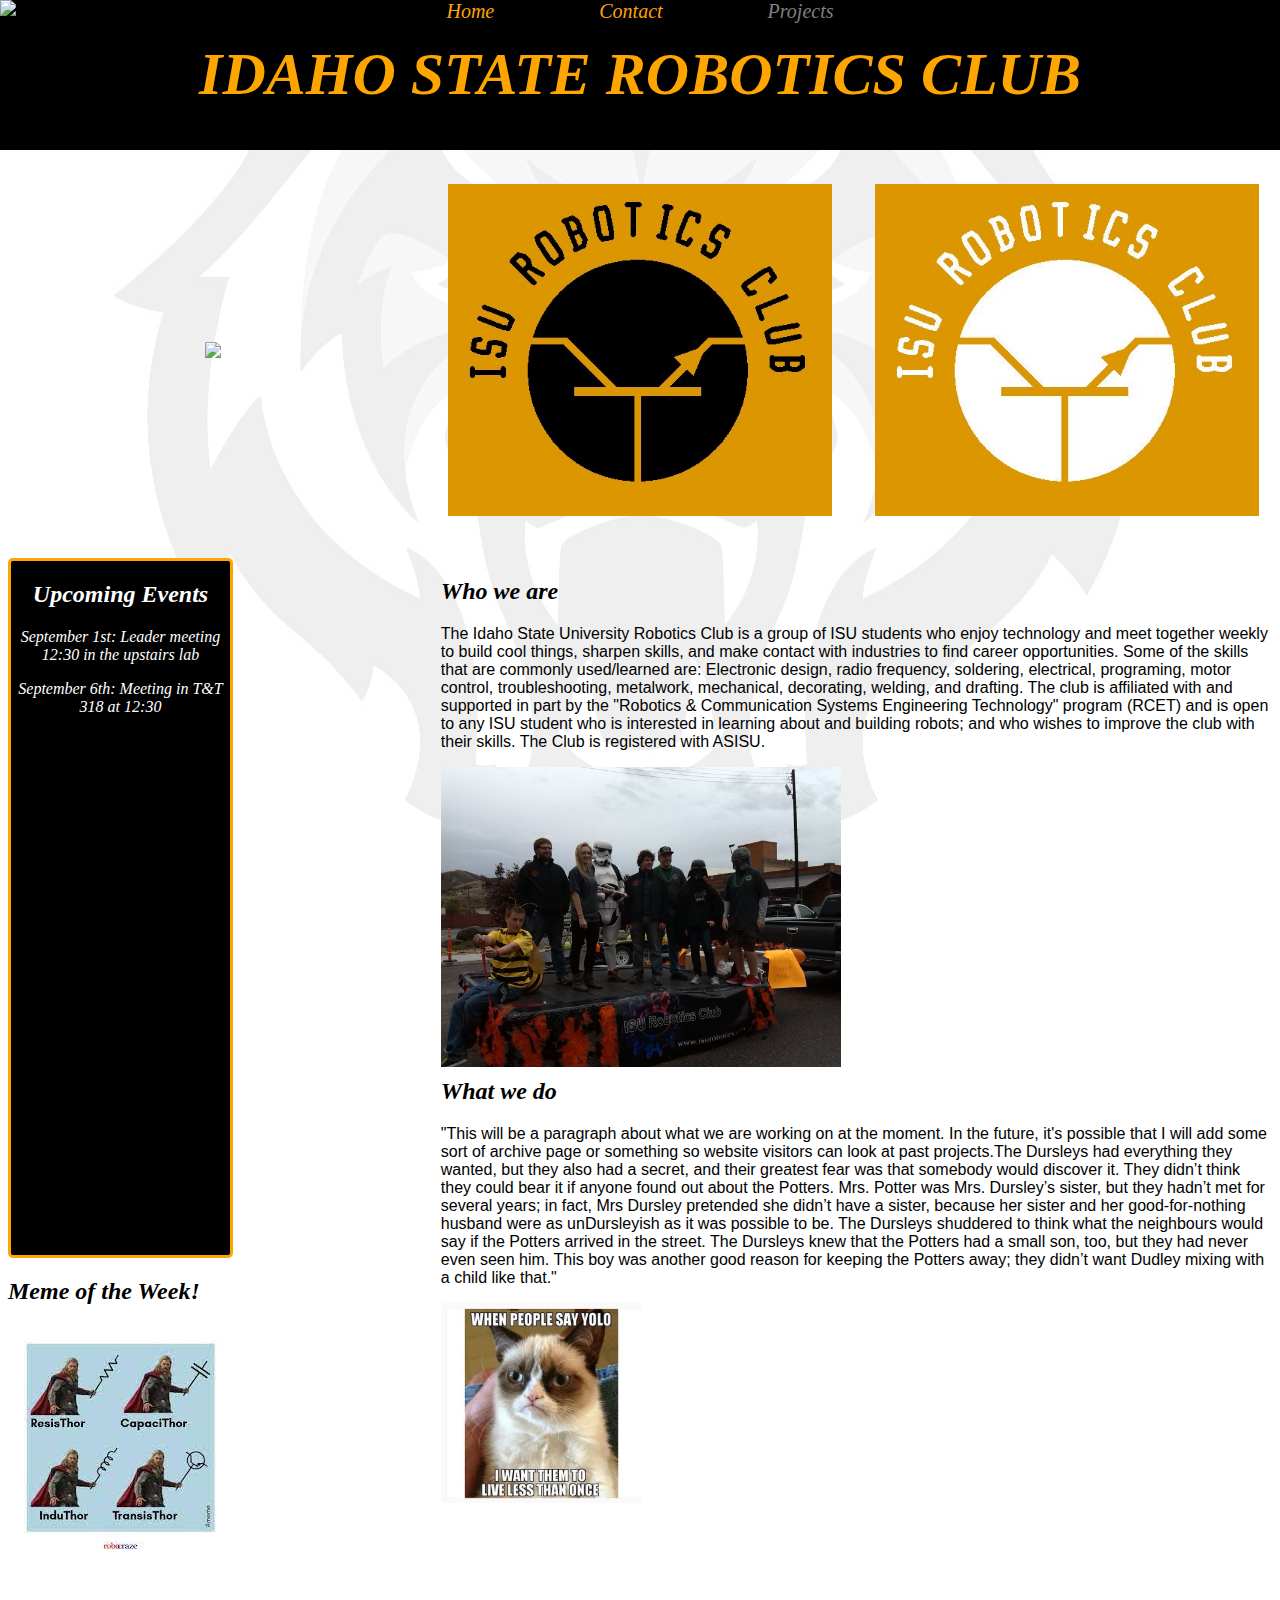
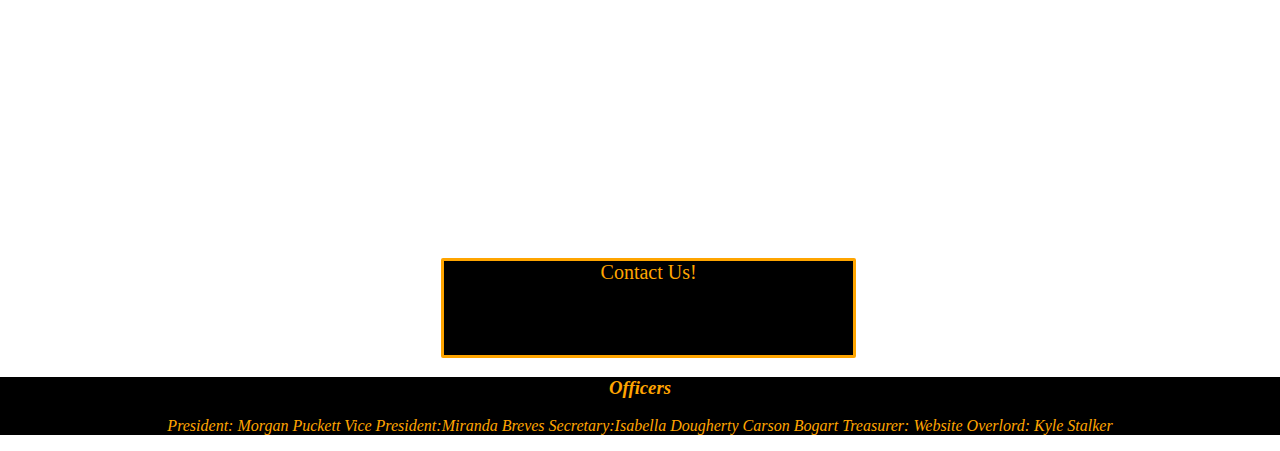
==== commit 595d51ce: "Updated CSS" ====
--- a/index.html
+++ b/index.html
@@ -31,10 +31,10 @@
         <section class = aboutus>
             <h2>Who we are</h2>
             <p class = description>The Idaho State University Robotics Club is a group of ISU students who enjoy technology and meet together weekly to build cool things, sharpen skills, and make contact with industries to find career opportunities.  Some of the skills that are commonly used/learned are: Electronic design, radio frequency, soldering, electrical, programing, motor control, troubleshooting, metalwork, mechanical, decorating, welding, and drafting. The club is affiliated with and supported in part by the "Robotics & Communication Systems Engineering Technology" program (RCET) and is open to any ISU student who is interested in learning about and building robots; and who wishes to improve the club with their skills. The Club is registered with ASISU. </p>
-            <img class = robot src = 'Images/float_pic_213.jpg' alt = 'look a robot'>
+            <img class = robot src = 'Images/float_pic_2013.jpg' alt = 'look a robot'>
         </section>
         <section class = ourprojects>
-            <img class = us src = 'Images/less_tan.webp' alt = 'Look, us working on a robot'>
+
             <h2>What we do</h2>
             <p class = current>"This will be a paragraph about what we are working on at the moment. 
                 In the future, it's possible that I will add some sort of archive page 
@@ -51,14 +51,14 @@
                 small son, too, but they had never even seen him. This boy was 
                 another good reason for keeping the Potters away; they didn’t 
                 want Dudley mixing with a child like that." </p>
-            
+                <img class = us src = 'Images/less_than.webp' alt = 'Look, us working on a robot'>
         </section>
         <section class = ideas>
-            <a href = ideas.html>Submit your ideas or questions or whatever here</a>
+            <a href = ideas.html>Contact Us!</a>
         </section>
         <section class = meme>
             <h2>Meme of the Week!</h2>
-            <img src = 'Images/Resithor.jpg' alt = memes>
+            <img src = 'Images/Resisthor.jpg' alt = memes>
         </section>
     </main>
     <footer>
--- a/robotics_club.css
+++ b/robotics_club.css
@@ -52,7 +52,7 @@
 }
 main{
     grid-template-columns:repeat(6,1fr);
-    grid-template-rows:repeat(10,100px);
+    grid-template-rows:repeat(14,100px);
     display:grid;
     margin:8px;
 }
@@ -69,14 +69,17 @@
 }
 .calendar{
     border-style:solid;
+    border-radius:5px;
     border-color:orange;
     grid-area:1/1/8/2;
     background-color:black;
     color:white;
     text-align:center;
+    font-family:fantasy;
+    font-style:italic;
 }
 .ideas{
-    grid-area:9/3/10/4;
+    grid-area:14/3/15/5;
     text-align:center;
     vertical-align:center;
     border-style:solid;
@@ -87,6 +90,27 @@
     font-family:fantasy;
     font-size:20px;
 
+}
+h2{
+    font-family:fantasy;
+    font-style:italic;
+}
+.aboutus{
+    grid-area:1/3/2/8;
+    font-family:arial;
+}
+.robot{
+    max-width:400px;
+}
+.ourprojects{
+    grid-area:6/3/7/8;
+    font-family:arial;
+}
+.us{
+    max-width:200px;
+}
+.meme{
+    grid-area:8/1/9/1;
 }
 footer{
     background-color:black;
@@ -100,10 +124,10 @@
     color:orange;
 }
 a:visited{
-    color:orange;
+    color:gray;
 }
 a:hover{
     outline-width: 20px;
     outline-color:orange;
-    color:gray;
+    color:white;
 }
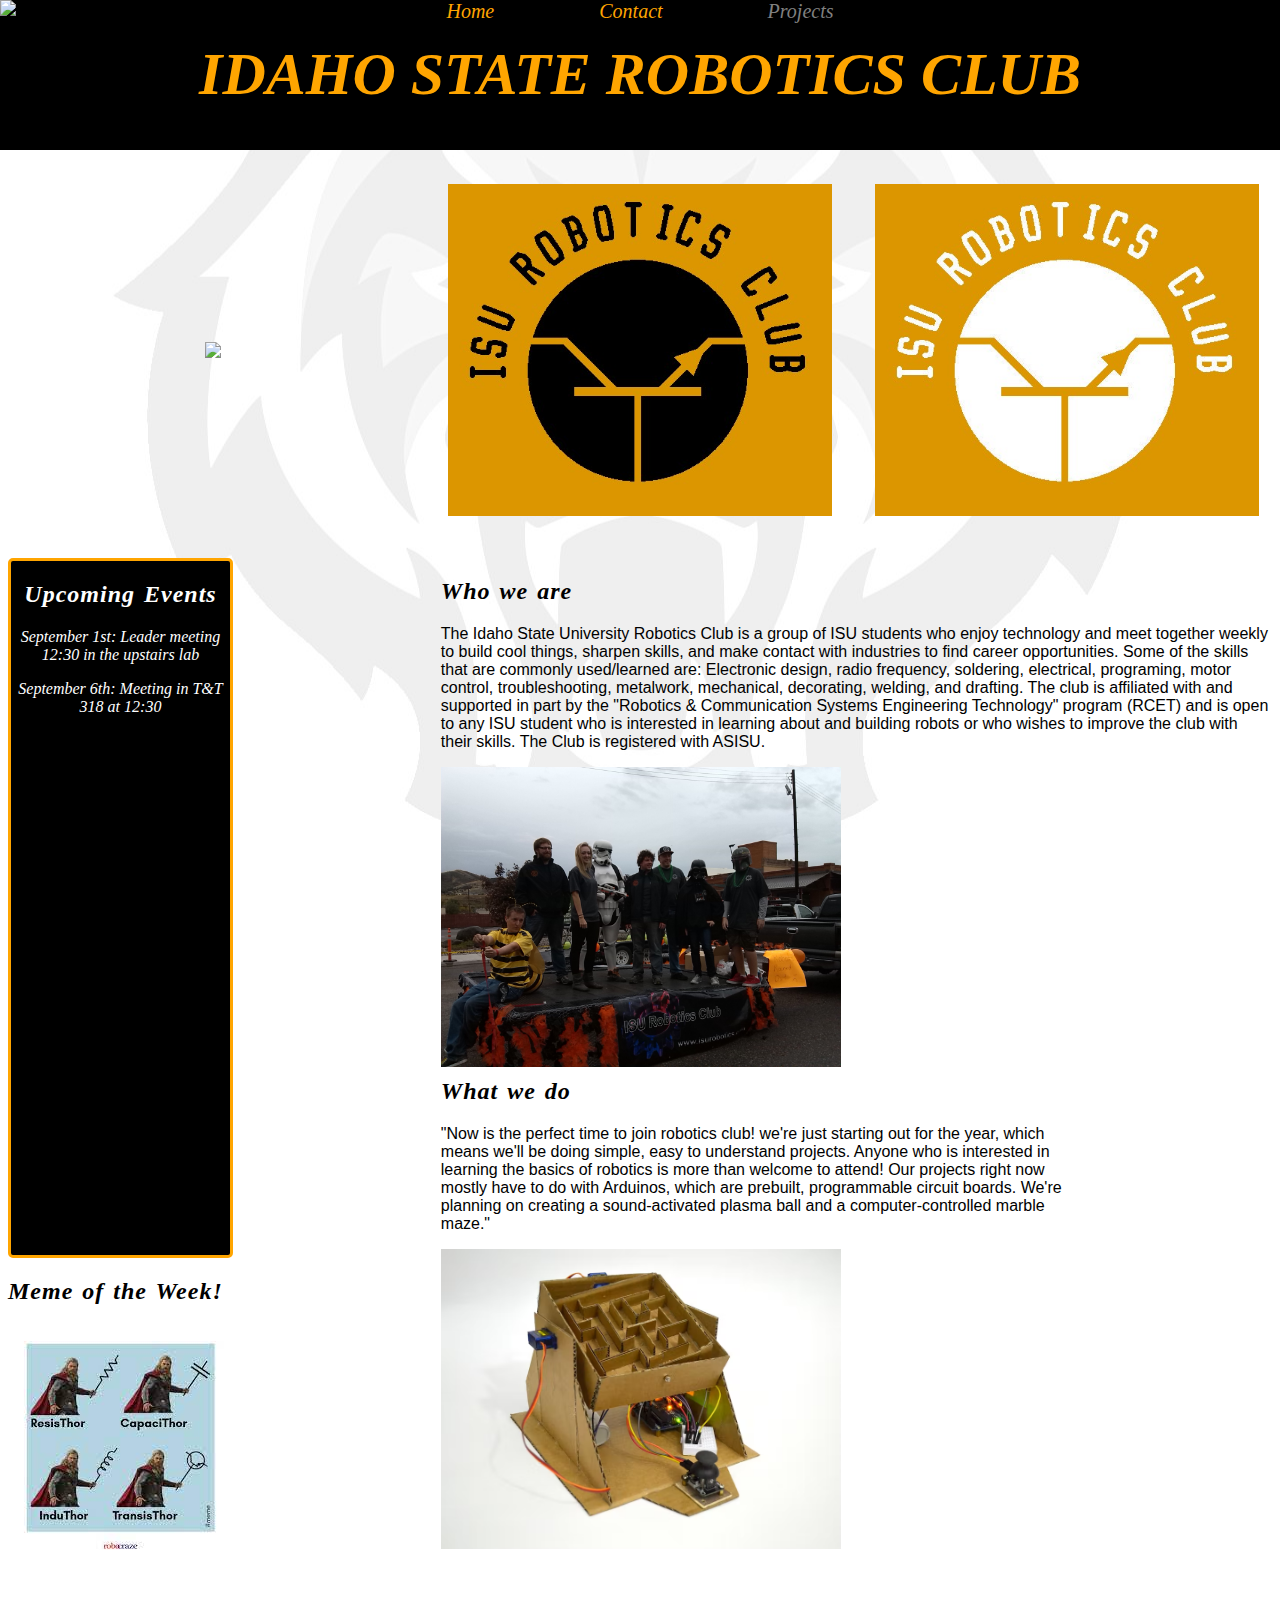
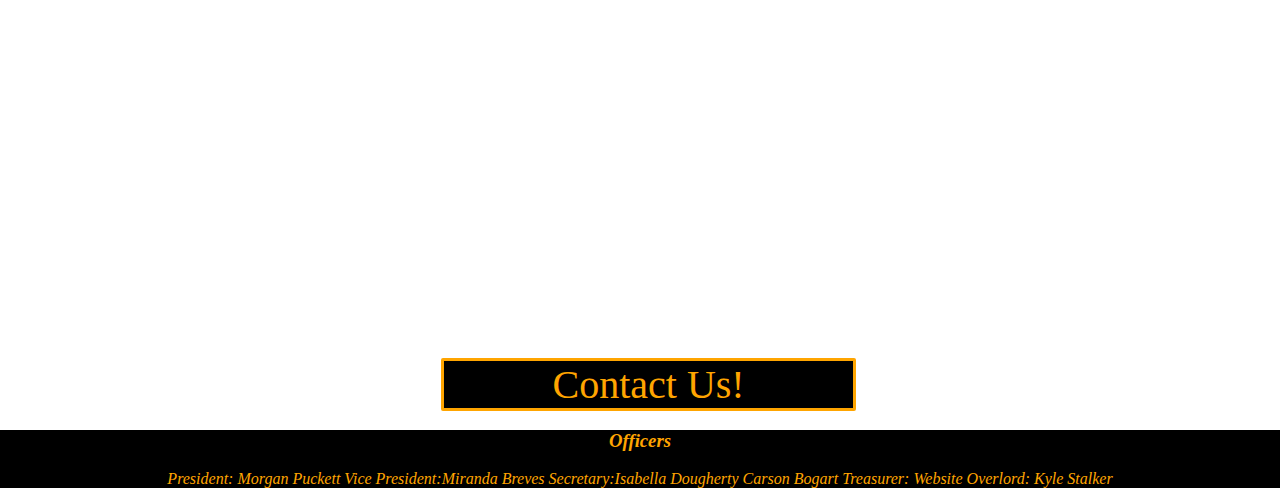
==== commit 5f468e33: "Updated contact page" ====
--- a/index.html
+++ b/index.html
@@ -30,28 +30,15 @@
         </div>
         <section class = aboutus>
             <h2>Who we are</h2>
-            <p class = description>The Idaho State University Robotics Club is a group of ISU students who enjoy technology and meet together weekly to build cool things, sharpen skills, and make contact with industries to find career opportunities.  Some of the skills that are commonly used/learned are: Electronic design, radio frequency, soldering, electrical, programing, motor control, troubleshooting, metalwork, mechanical, decorating, welding, and drafting. The club is affiliated with and supported in part by the "Robotics & Communication Systems Engineering Technology" program (RCET) and is open to any ISU student who is interested in learning about and building robots; and who wishes to improve the club with their skills. The Club is registered with ASISU. </p>
+            <p class = description>The Idaho State University Robotics Club is a group of ISU students who enjoy technology and meet together weekly to build cool things, sharpen skills, and make contact with industries to find career opportunities.  Some of the skills that are commonly used/learned are: Electronic design, radio frequency, soldering, electrical, programing, motor control, troubleshooting, metalwork, mechanical, decorating, welding, and drafting. The club is affiliated with and supported in part by the "Robotics & Communication Systems Engineering Technology" program (RCET) and is open to any ISU student who is interested in learning about and building robots or who wishes to improve the club with their skills. The Club is registered with ASISU. </p>
             <img class = robot src = 'Images/float_pic_2013.jpg' alt = 'look a robot'>
         </section>
         <section class = ourprojects>
 
             <h2>What we do</h2>
-            <p class = current>"This will be a paragraph about what we are working on at the moment. 
-                In the future, it's possible that I will add some sort of archive page 
-                or something so website visitors can look at past projects.The Dursleys 
-                had everything they wanted, but they also had a 
-                secret, and their greatest fear was that somebody would discover 
-                it. They didn’t think they could bear it if anyone found out about 
-                the Potters. Mrs. Potter was Mrs. Dursley’s sister, but they hadn’t 
-                met for several years; in fact, Mrs Dursley pretended she didn’t 
-                have a sister, because her sister and her good-for-nothing husband 
-                were as unDursleyish as it was possible to be. The Dursleys 
-                shuddered to think what the neighbours would say if the Potters 
-                arrived in the street. The Dursleys knew that the Potters had a 
-                small son, too, but they had never even seen him. This boy was 
-                another good reason for keeping the Potters away; they didn’t 
-                want Dudley mixing with a child like that." </p>
-                <img class = us src = 'Images/less_than.webp' alt = 'Look, us working on a robot'>
+            <p class = current>"Now is the perfect time to join robotics club! we're just starting out for the year, which means we'll be doing simple, easy to understand projects. Anyone who is interested in
+                learning the basics of robotics is more than welcome to attend! Our projects right now mostly have to do with Arduinos, which are prebuilt, programmable circuit boards. We're planning on creating a sound-activated plasma ball and a computer-controlled marble maze." </p>
+                <img class = us src = 'Images/Marble_maze.jpg' alt = 'Look, us working on a robot'>
         </section>
         <section class = ideas>
             <a href = ideas.html>Contact Us!</a>
--- a/robotics_club.css
+++ b/robotics_club.css
@@ -79,21 +79,23 @@
     font-style:italic;
 }
 .ideas{
-    grid-area:14/3/15/5;
+    grid-area:15/3/15/5;
     text-align:center;
-    vertical-align:center;
+    align-content:center;
     border-style:solid;
     border-color:orange;
     border-radius:2px;
     background-color:black;
     color:white;
     font-family:fantasy;
-    font-size:20px;
+    font-size:40px;
 
 }
 h2{
     font-family:fantasy;
     font-style:italic;
+    letter-spacing: 1px;
+    word-spacing:2px;
 }
 .aboutus{
     grid-area:1/3/2/8;
@@ -103,11 +105,12 @@
     max-width:400px;
 }
 .ourprojects{
-    grid-area:6/3/7/8;
+    grid-area:6/3/7/6;
     font-family:arial;
 }
 .us{
-    max-width:200px;
+    max-width:400px;
+    align-self:center;
 }
 .meme{
     grid-area:8/1/9/1;
@@ -118,6 +121,9 @@
     font-family:fantasy;
     font-style:italic;
     text-align:center;
+}
+.form{
+    grid-area:1/2/1/2;
 }
 a:link{
     text-decoration:none;
